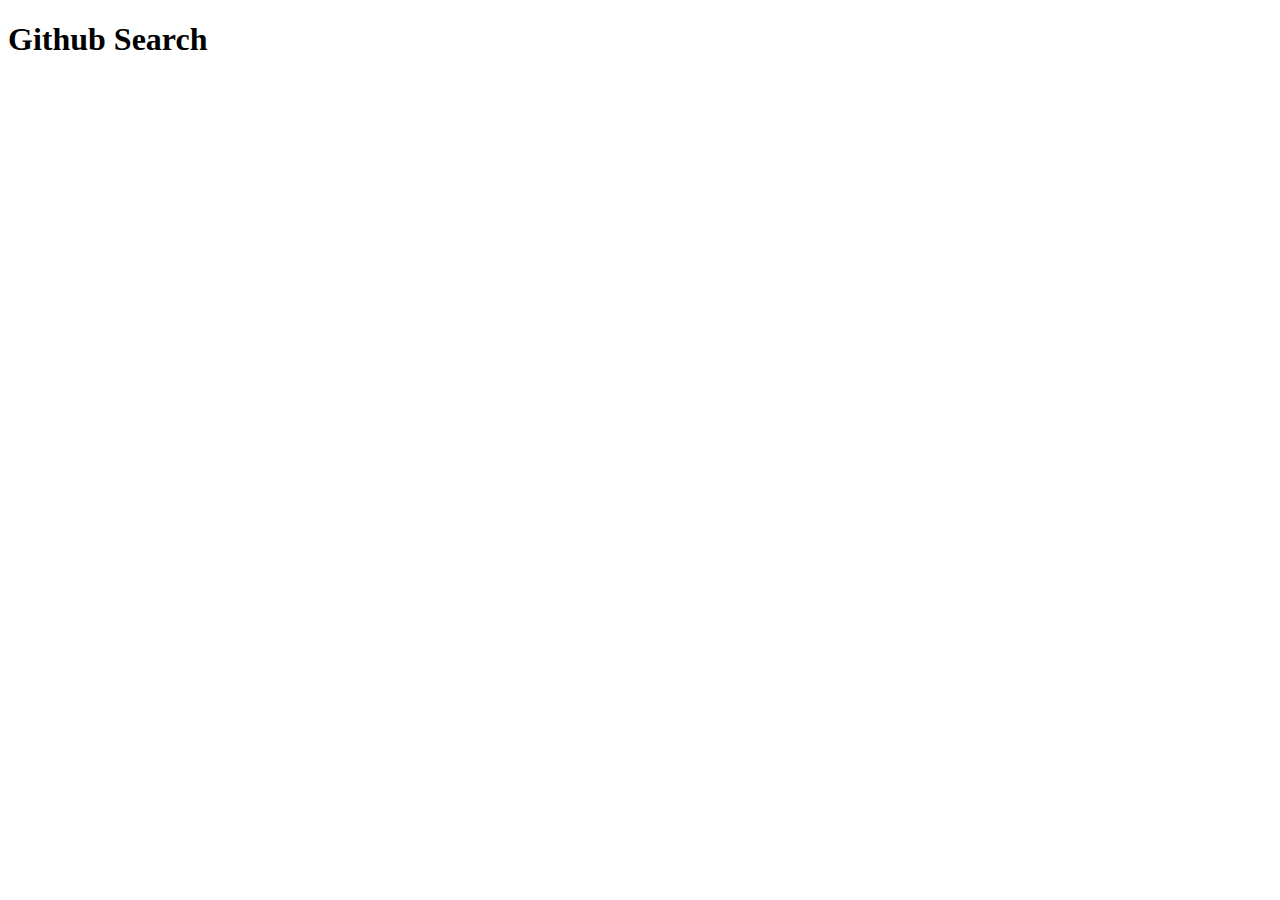
==== src/index.html @ c1da41f5 "new project added" ====
<!doctype html>
<html lang="en">
<head>
  <meta charset="utf-8">
  <title>Github Repo RHB Assessment</title>
  <base href="/">

  <meta name="viewport" content="width=device-width, initial-scale=1">
  <link rel="icon" type="image/x-icon" href="favicon.ico">
  <link href="https://fonts.googleapis.com/css?family=Roboto:300,400,500&display=swap" rel="stylesheet">
  <link href="https://fonts.googleapis.com/icon?family=Material+Icons" rel="stylesheet">
</head>
<body class="mat-typography">
  <div class="main-div">
    <h1 class="main-head">Github Search</h1>
    <app-root></app-root>
  </div>
</body>
</html>
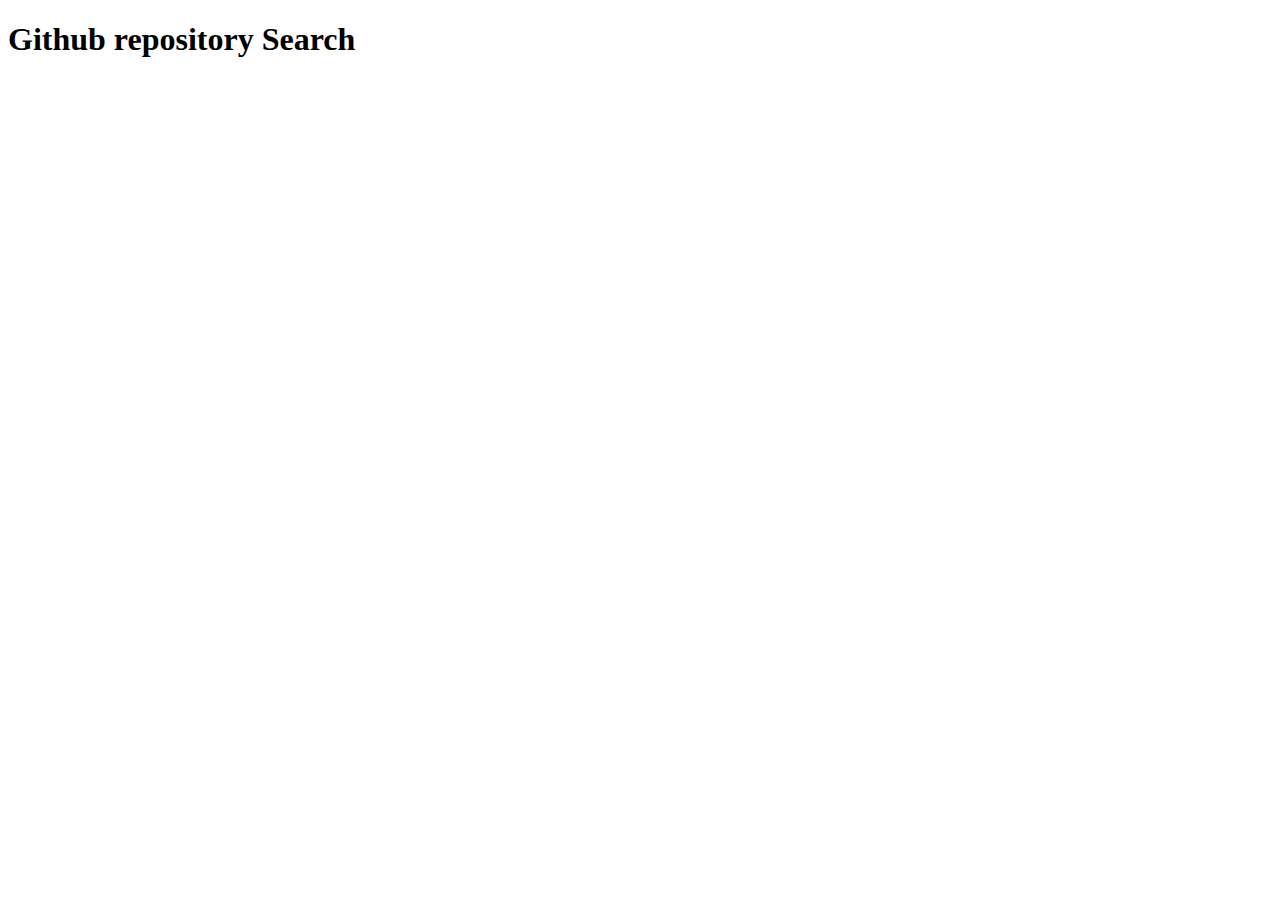
==== commit c03cc57e: "changes" ====
--- a/src/index.html
+++ b/src/index.html
@@ -12,7 +12,7 @@
 </head>
 <body class="mat-typography">
   <div class="main-div">
-    <h1 class="main-head">Github Search</h1>
+    <h1 class="main-head">Github repository Search</h1>
     <app-root></app-root>
   </div>
 </body>
